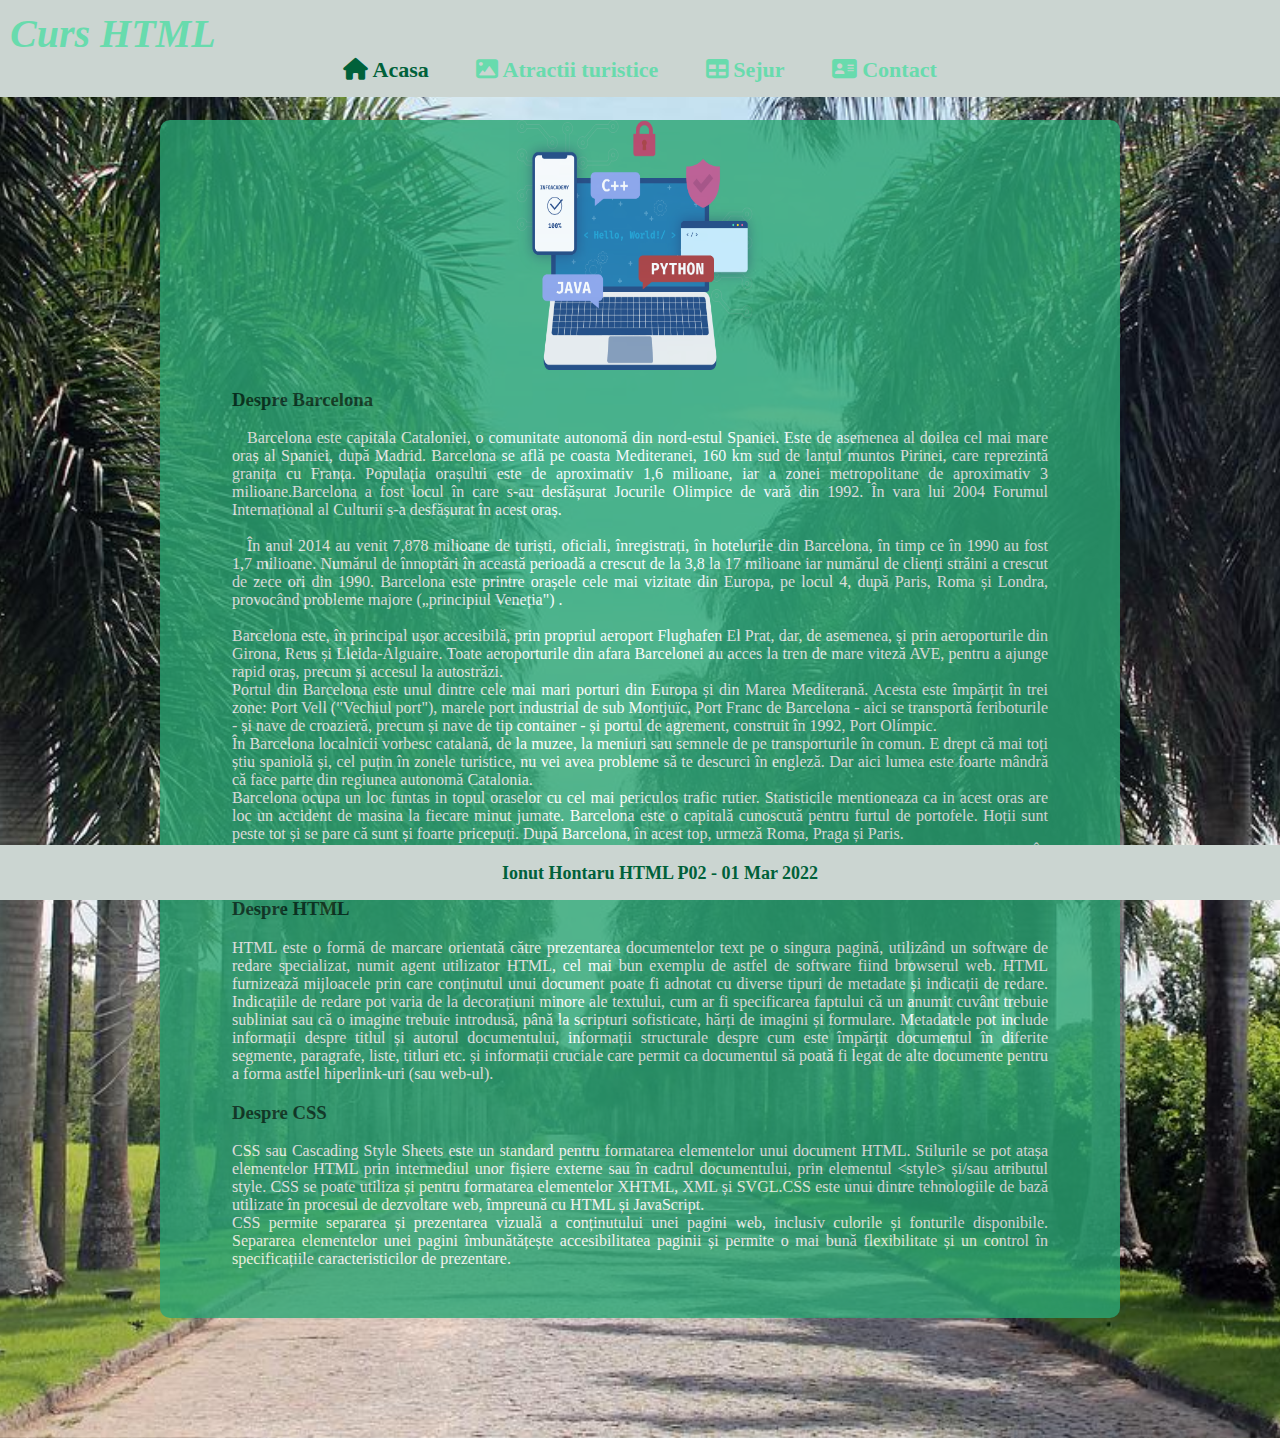
==== proiect-html/index.html @ d007dbb7 "Add files via upload" ====
<!DOCTYPE html>
<html lang="ro">
<head>
    <meta charset="UTF-8">
    <meta http-equiv="refresh" content="30">
    <meta name="description" content="Project HTML & CSS">
    <meta name="keywords" content="HTML, CSS">
    <meta name="author" content="Ionut Hontaru">
    <meta name="viewport" content="width=device-width, initial-scale=1.0">
   
    <link rel="stylesheet" href="css/styles.css">
    <link rel="stylesheet" href="css/all.min.css">


    <title>Home</title>
</head>
<body class="index-body">
    <header>
        <div class="logo">Curs HTML</div>
        <nav class="menu">
            <ul class="menu-ul">
                <li>
                    <a href="/index.html" class="active">
                        <i class="fas fa-home"></i> Acasa
                    </a>
                </li>
                <li>
                    <a href="/images.html">
                        <i class="fas fa-image"></i> Atractii turistice
                    </a>
                </li>
                <li>
                    <a href="/table.html">
                        <i class="fas fa-table"></i> Sejur
                    </a>
                </li>
                <li>
                    <a href="/contact.html">
                        <i class="fas fa-address-card"></i> Contact
                    </a>
                </li>
            </ul>
        </nav>
    </header>

    <main class="index-main">
        <div class="slider">
            <div class="slider-animation">
                <div class="images">
                    <img src="img/infoacademy.png" alt="InfoAcademy">
                </div>
                <div class="images">
                    <img src="img/html.png" alt="HTML">
                </div>
                <div class="images">
                    <img src="img/css.png" alt="CSS">
                </div>
            </div>
        </div>
        <div class="information">
            <h3>Despre Barcelona</h3>
            <div class="barcelona">
                    <div>
                        Barcelona este capitala Cataloniei, o comunitate autonomă 
                din nord-estul Spaniei. Este de asemenea al doilea cel mai mare 
                oraș al Spaniei, după Madrid. Barcelona se află pe coasta 
                Mediteranei, 160 km sud de lanțul muntos Pirinei, care 
                reprezintă granița cu Franța. Populația orașului este de 
                aproximativ 1,6 milioane, iar a zonei metropolitane de 
                aproximativ 3 milioane.Barcelona a fost locul în care s-au 
                desfășurat Jocurile Olimpice de vară din 1992. În vara lui 2004 
                Forumul Internațional al Culturii s-a desfășurat în acest oraș.
                    </div>
                <br> 
                    <div>În anul 2014 au venit 7,878 milioane de turiști, oficiali, 
                        înregistrați, în hotelurile din Barcelona, în timp ce în 1990 
                        au fost 1,7 milioane. Numărul de înnoptări în această perioadă 
                        a crescut de la 3,8 la 17 milioane iar numărul de clienți 
                        străini a crescut de zece ori din 1990. Barcelona este printre 
                        orașele cele mai vizitate din Europa, pe locul 4, după Paris, 
                        Roma și Londra, provocând probleme majore („principiul Veneția")
                        .</div>
                <br> 
                    Barcelona este, în principal ușor accesibilă, prin propriul 
                aeroport Flughafen El Prat, dar, de asemenea, și prin 
                aeroporturile din Girona, Reus și Lleida-Alguaire. Toate 
                aeroporturile din afara Barcelonei au acces la tren de mare 
                viteză AVE, pentru a ajunge rapid oraș, precum și accesul la 
                autostrăzi.
               <br> 
                    Portul din Barcelona este unul dintre cele mai mari porturi 
                din Europa și din Marea Mediterană. Acesta este împărțit în 
                trei zone: Port Vell (&quot;Vechiul port&quot;), marele port 
                industrial de sub Montjuïc, Port Franc de Barcelona - aici se 
                transportă feriboturile - și nave de croazieră, precum și nave 
                de tip container - și portul de agrement, construit în 1992, 
                Port Olímpic.
                <br> 
                    În Barcelona localnicii vorbesc catalană, de la muzee, la 
                meniuri sau semnele de pe transporturile în comun. E drept că 
                mai toți știu spaniolă și, cel puțin în zonele turistice, nu 
                vei avea probleme să te descurci în engleză. Dar aici lumea 
                este foarte mândră că face parte din regiunea autonomă 
                Catalonia. 
                <br> 
                    Barcelona ocupa un loc funtas in topul oraselor cu cel mai 
                periculos trafic rutier. Statisticile mentioneaza ca in 
                acest oras are loc un accident de masina la fiecare minut 
                jumate. Barcelona este o capitală cunoscută pentru furtul de 
                portofele. Hoții sunt peste tot și se pare că sunt și foarte 
                pricepuți. După Barcelona, în acest top, urmeză Roma, Praga și 
                Paris.
                <br>
                    Majoritatea hoților umblă pe strada principală a orașului 
                și anume La Rambla. Totuși, trebuie să fii atent în orice loc 
                ai fi. Îți pot fura banii sau lucrurile pe plajă, în 
                transportul public sau chiar din camera hotelului.
            </div>
            <h3>Despre HTML</h3>
            <div class="html">
                HTML este o formă de marcare orientată către prezentarea 
                documentelor text pe o singura pagină, utilizând un software de 
                redare specializat, numit agent utilizator HTML, cel mai bun 
                exemplu de astfel de software fiind browserul web. HTML 
                furnizează mijloacele prin care conținutul unui document poate 
                fi adnotat cu diverse tipuri de metadate și indicații de 
                redare. Indicațiile de redare pot varia de la decorațiuni 
                minore ale textului, cum ar fi specificarea faptului că un 
                anumit cuvânt trebuie subliniat sau că 
                o imagine trebuie introdusă, până la scripturi sofisticate, 
                hărți de imagini și formulare. Metadatele pot include 
                informații despre titlul și autorul documentului, informații 
                structurale despre cum este împărțit documentul în diferite 
                segmente, paragrafe, liste, titluri etc. și informații cruciale 
                care permit ca documentul să poată fi legat de alte documente 
                pentru a forma astfel hiperlink-uri (sau web-ul).
            </div>
            <h3>Despre CSS</h3>
            <div class="css">
                CSS sau Cascading Style Sheets este un standard pentru 
                formatarea elementelor unui document HTML. Stilurile se pot 
                atașa elementelor HTML prin intermediul unor fișiere externe 
                sau în cadrul documentului, prin elementul &lt;style&gt; și/sau 
                atributul style. CSS se poate utiliza și pentru formatarea 
                elementelor XHTML, XML și SVGL.CSS este unui dintre 
                tehnologiile de bază utilizate în procesul de dezvoltare web, 
                împreună cu HTML și JavaScript.
                <br>
                CSS permite separarea și prezentarea vizuală a conținutului 
                unei pagini web, inclusiv culorile și fonturile disponibile.
                Separarea elementelor unei pagini îmbunătățește accesibilitatea 
                paginii și permite o mai bună flexibilitate și un control în 
                specificațiile caracteristicilor de prezentare.
            </div>
        </div>
    </main>
<footer>
    <ul class="footer">    
        <li>
            <span class="name"> Ionut </span>
            <span class="surname"> Hontaru </span>
            <span class="nameclass"> HTML P02 - 01 Mar 2022 </span>
        </li>
    </ul>
</footer>
</body>
</html>
---- proiect-html/css/styles.css ----
:root {
    --c1: #CBD5D1;
    --c2: #68DBAD;
    --c3: #2BA674;
    --c4: #00613A;
    --c5: #053320;
    --c6: #AA8739;
    --c7: #F5FDFA;
    --c8: #737373;

}

@font-face {
    font-family: Permanent_Marker;
    src: url(/fonts/Permanent_Marker/PermanentMarker-Regular.ttf);
}

@font-face {
    font-family: Bree_Serif;
    src: url(/fonts/Bree_Serif/BreeSerif-Regular.ttf);
}

header {
    background-color: var(--c1);
    padding: 10px;
    position: fixed;
    top: 0;
    left: 0;
    right: 0;
    z-index: 20;
    opacity: 1;
}

body {
    margin: 0;
    background-color: var(--c7);
    font-family: Bree_Serif;
}

.index-body {
    background-image: url(../img/pag.images/body.jpg);
    background-position: center;
    background-size: cover;
}

.logo {
    font: bold italic 40px permanent_marker, cursive;
    color: var(--c2);
}

.menu {
    text-align: center;
    font: bold 22px Times New Roman, cursive;
    color: var(--c2);
}

.menu li {
    display: inline;
    margin: 5px;
    padding: 3px;
}

.menu ul {
    list-style-type: none;
    margin: 0 5px;
    padding: 0;
    height: 30px;
}

.menu a {
    text-decoration: none;
    color: inherit;
    margin: 0 10px;
    padding: 3px;
    border-radius: 5px;
}


.menu a:hover {
    background-color: var(--c3);
    color: var(--c2);
}

.menu-ul .active:hover {
    color: var(--c2);
    background-color: var(--c5);
}

.menu .active {
    color: var(--c4);
    border-radius: 5px;
    padding: 3px;
}

.images img {
    width: 250px;
    height: 250px;
}

.index-main {
    background-color: var(--c3);
    border-radius: 10px;
    margin: 120px auto;
    width: 75%;
    opacity: 0.8;
}

footer {
    position: fixed;
    font: bold 18px "Times New Roman";
    bottom: 0;
    padding-bottom: 5px;
    left: 0;
    right: 0;
    height: 50px;
    background-color: var(--c1);
    color: var(--c4);
}

footer li {
    list-style-type: none;
    text-align: center;
}

.slider {
    position: relative;
    overflow: hidden;
    width: 250px;
    height: 250px;
    margin: auto;
    z-index: 15px;
}

.slider-animation {
    position: absolute;
    width: 750px;
    height: 250px;
    animation: slider 8s linear infinite;
}

.images {
    float: left;
}

@keyframes slider {
    0%  { left: 0; }
    16% { left: 0;}
    33% { left: -250px;}
    49% { left: -250px;}
    66% { left: -500px;}
    82% { left: -500px;}
    100% { left: -750px;}
}

.information {
    width: 85%;
    margin: auto;
    text-align: justify;
    color: white;
    padding-bottom: 50px;
}

/* De aranjat in pagina index "BARCELONA" */

.barcelona {
    text-indent: 15px;
}

.information h3 {
    color: #053320;
}

.city-global {
    margin: 200px auto;
    width: 70%;
    border: 2px solid var(--c1);
    border-radius: 5px;
    display: flex;
    flex-wrap: wrap;
    justify-content: space-around;
    background: linear-gradient(to top right, var(--c1) 45%, var(--c8));
    box-shadow: 5px 5px var(--c1);
}
.clt {
    border: 1px solid var(--c1);
    width: 320px;
    height: 350px;
    margin: 40px;
    background: linear-gradient(to bottom left, var(--c2) 45%, var(--c3) 80%);
    box-shadow: 10px 10px 15px var(--c5);
    border-radius: 10px;
}

.clt:hover {
    box-shadow: -10px -10px 15px var(--c5);
}
.slider-clt {
    position: relative;
    overflow: hidden;
    margin-top: 5px;
    margin-left: auto;
    margin-right: auto;
    width: 198px;
    height: 150px;
}

.imgs-clt:hover {
    position: absolute;
    width: calc(198px * 4);
    height: 150px;
    animation: move-clt 5s ease-in-out infinite;
}
.clt img {
    width: 198px;
    height: 150px;
    float: left;
}

@keyframes move-clt {
    0% {left: 0px;}
    12% {left: 0px;}
    25% {left: -198px;}
    37% {left: -198px;}
    50% {left: -396px;}
    62% {left: -396px;}
    75% {left: -594px;}
    87% {left: -594px;}
    100% {left: -792px;}
}

.clt h3 {
    text-align: center;
    color: #AA8739;
    
}

.clt li {
    font-size: 18px;
    text-indent: 15px;
    list-style-type: "\26ac";
}

.table {
    display: table;
    width: 80%;
    height: 800px;
    margin-top: 200px;
    margin-bottom: 100px;
    margin-left: 190px;
}

.title-table a{
    font: bold 25px Times New Roman;
    color: var(--c6);
    margin-bottom: 5px;
    text-decoration: none;
}

.title-table {
    margin-bottom: 10px;
}

table,
tr,
th,
td {
    border: 2px solid var(--c5);
    border-collapse: collapse;
    font: 16px Bree_Serif, cursive;
    margin: 0;
    padding: 0;
}

/* de schimbat font tabel + title-table */

tr td {
    height: 160px;
}

th,
tfoot,
tfoot td {
    height: 50px;
    font-weight: bold;
    background-color: #00613A;
    color: rgb(236, 236, 236);
}

td:first-child {
    width: 50px;
}

td:nth-child(2) {
    width: 100px;
    text-align: center;
    font-weight: bold;
    font-size: 18px;
}

td:nth-child(3) {
    width: 250px;
}

td:nth-child(4) {
    padding-left: 20px;
    padding-right: 20px;
    text-align: justify;
    text-indent: 30px;
}

td:last-child {
    width: 100px;
    font-weight: bold;
    font-size: 20px;
    text-align: center;
}

.img1 {
     background-image: url(../img/barcelona.jpg);
     background-size: 256px 182px;
}

.img2 {
    background-image: url(../img/lisbo.jpg);
    background-size: 256px 182px;
}

.img3 {
    background-image: url(../img/budapest.jpg);
    background-size: 256px 182px;
}

.img4 {
    background-image: url(../img/berlin.jpg);
    background-size: 256px 182px;
}

.img5 {
    background-image: url(../img/paris.jpg);
    background-size: 256px 182px;
}

.img6 {
    background-image: url(../img/londra.jpg);
    background-size: 256px 182px;
}

tbody {
    counter-reset: nr;
}

tbody tr {
    counter-increment: nr;
}

tbody td:first-child::before {
    content: counter(nr)".";
}

tbody td:first-child {
    text-align: center;
    font-weight: bold;
}


tbody tr:nth-child(odd) {
    background-color: var(--c1);
}

tbody tr:nth-child(even) {
    background-color:var(--c3);
}

tbody td:last-child:hover {
    background-color: var(--c5);
}

tfoot td:first-child {
    font-size: 20px;
    text-align: right;
    font-weight: bold;
    padding-right: 35px;
}

tbody a {
    text-decoration: none;
    color: inherit;
}

#p1,
#p2,
#p3,
#p4,
#p5 {
    opacity: 0;
}

.main-contact {
    position: relative;
    margin: 150px auto;
    width: 80%;
}

.contact {
    position: relative;
    text-align: center;
}

.contact-fb,
.contact-wp,
.contact-gm {
    display: inline-block;
    padding: 10px;
    margin: 10px;
    font: bold italic 15px Arial;
    cursor: pointer;
}

.facebook {
    color: blue;}

.whatsapp {
    color: green;
}

.gmail {
    color: red;
}

.cont {
    display: none;
}

.contact-fb:hover {
    transform: scale(1.5);
    background-color: grey;
    border-radius: 30px;
}

.contact-wp:hover {
    transform: scale(1.5);
    background-color: grey;
    border-radius: 30px;
}

.contact-gm:hover {
    transform: scale(1.5);
    background-color: grey;
    border-radius: 30px;
}

.contact-fb:hover .cont,
.contact-gm:hover .cont,
.contact-wp:hover .cont {
    display: block;
}

.cont a {
    text-decoration: none;
    color: inherit;
}

.contact-global {
    display: grid;
    grid-template-columns: repeat(2, 65px) 1fr;
    grid-template-rows: repeat(5, 35px) auto repeat(2, 36px) ;
    gap: 10px;
    font-weight: bold;
    margin-top: 25px;
}
.contact-global label {
    grid-column-start: 1;
    margin-top: 5px;
}
.contact-global input {
    grid-column-start: 2;
    grid-column: 2 / -1;
    padding: 5px;
}

.contact-global textarea {
    grid-column: 2 / -1;
    padding: 5px;
}
.button1 {
    grid-column-start: 2;
    width: 65px;
}

.button2 {
    width: 85px;
    background-color: rgb(224, 171, 171);
}

.button1:hover {
    color: white;
    background-color: var(--c2);
}

.button2:hover {
    background-color: crimson;
    color: white;
}

.button {
    text-align: center;
    font-weight: bold;
}
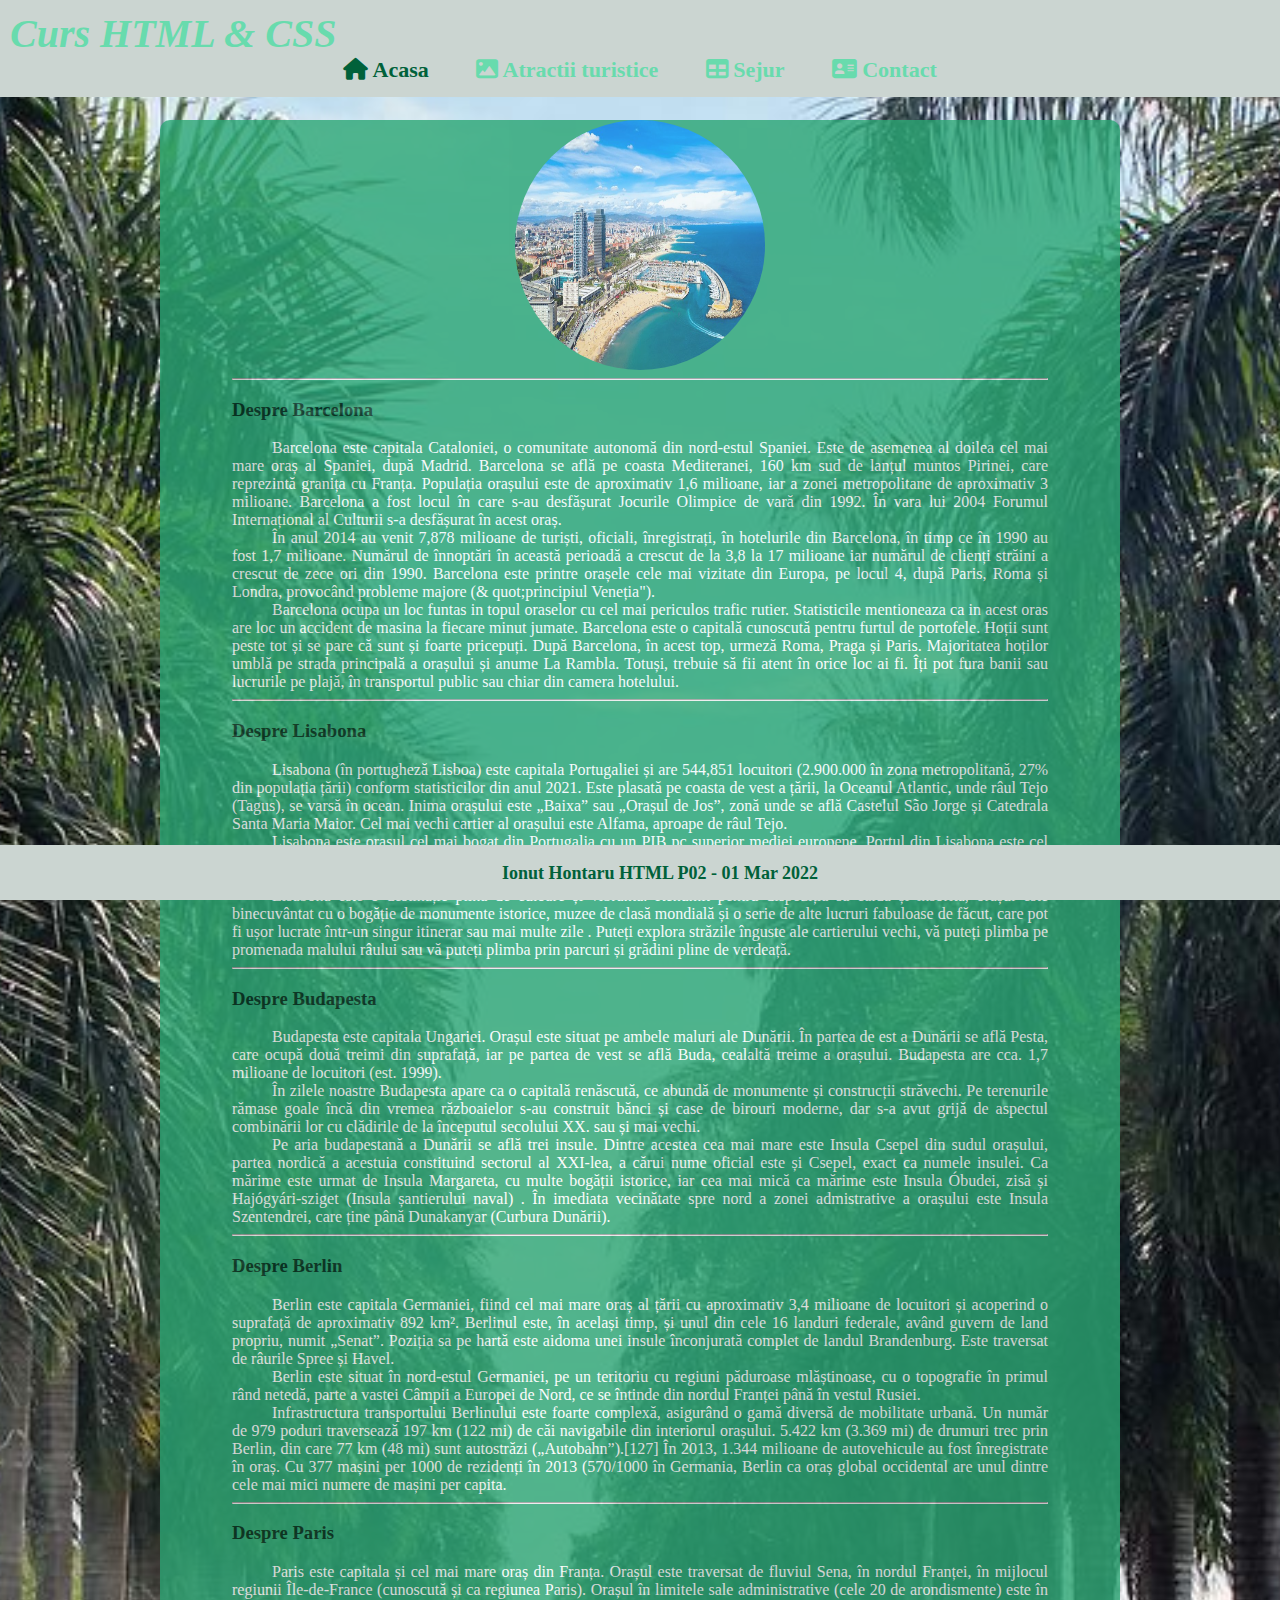
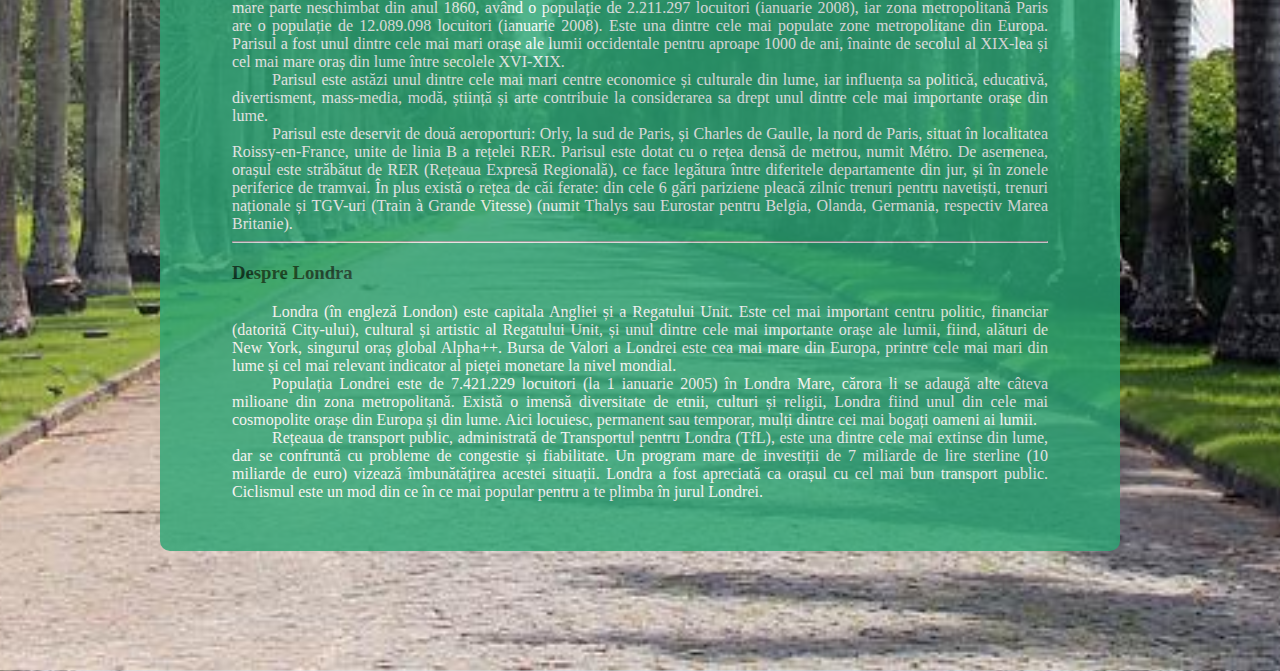
==== commit 07620df1: "Add files via upload" ====
--- a/proiect-html/index.html
+++ b/proiect-html/index.html
@@ -10,13 +10,14 @@
    
     <link rel="stylesheet" href="css/styles.css">
     <link rel="stylesheet" href="css/all.min.css">
+    <link rel="icon" href="img/travel.png">
 
 
-    <title>Home</title>
+    <title>Acasa</title>
 </head>
 <body class="index-body">
     <header>
-        <div class="logo">Curs HTML</div>
+        <div class="logo">Curs HTML & CSS</div>
         <nav class="menu">
             <ul class="menu-ul">
                 <li>
@@ -47,110 +48,234 @@
         <div class="slider">
             <div class="slider-animation">
                 <div class="images">
-                    <img src="img/infoacademy.png" alt="InfoAcademy">
-                </div>
-                <div class="images">
-                    <img src="img/html.png" alt="HTML">
-                </div>
-                <div class="images">
-                    <img src="img/css.png" alt="CSS">
+                    <img src="img/pag.index/barcelona.jpg" alt="Barcelona">
+                </div>
+                <div class="images">
+                    <img src="img/pag.index/lisabona.jpg" alt="Lisabona">
+                </div>
+                <div class="images">
+                    <img src="img/pag.index/budapesta.jpg" alt="Budapesta">
+                </div>
+                <div class="images">
+                    <img src="img/pag.index/berlin.jpg" alt="Berlin">
+                </div>
+                <div class="images">
+                    <img src="img/pag.index/paris.jpg" alt="Paris">
+                </div>
+                <div class="images">
+                    <img src="img/pag.index/londra.jpg" alt="Londra">
+                </div>
+                <div class="images">
+                    <img src="img/pag.index/barcelona.jpg" alt="Barcelona">
                 </div>
             </div>
         </div>
         <div class="information">
+            <hr>
             <h3>Despre Barcelona</h3>
             <div class="barcelona">
-                    <div>
-                        Barcelona este capitala Cataloniei, o comunitate autonomă 
-                din nord-estul Spaniei. Este de asemenea al doilea cel mai mare 
-                oraș al Spaniei, după Madrid. Barcelona se află pe coasta 
-                Mediteranei, 160 km sud de lanțul muntos Pirinei, care 
-                reprezintă granița cu Franța. Populația orașului este de 
-                aproximativ 1,6 milioane, iar a zonei metropolitane de 
-                aproximativ 3 milioane.Barcelona a fost locul în care s-au 
-                desfășurat Jocurile Olimpice de vară din 1992. În vara lui 2004 
-                Forumul Internațional al Culturii s-a desfășurat în acest oraș.
-                    </div>
-                <br> 
-                    <div>În anul 2014 au venit 7,878 milioane de turiști, oficiali, 
-                        înregistrați, în hotelurile din Barcelona, în timp ce în 1990 
-                        au fost 1,7 milioane. Numărul de înnoptări în această perioadă 
-                        a crescut de la 3,8 la 17 milioane iar numărul de clienți 
-                        străini a crescut de zece ori din 1990. Barcelona este printre 
-                        orașele cele mai vizitate din Europa, pe locul 4, după Paris, 
-                        Roma și Londra, provocând probleme majore („principiul Veneția")
-                        .</div>
-                <br> 
-                    Barcelona este, în principal ușor accesibilă, prin propriul 
-                aeroport Flughafen El Prat, dar, de asemenea, și prin 
-                aeroporturile din Girona, Reus și Lleida-Alguaire. Toate 
-                aeroporturile din afara Barcelonei au acces la tren de mare 
-                viteză AVE, pentru a ajunge rapid oraș, precum și accesul la 
-                autostrăzi.
-               <br> 
-                    Portul din Barcelona este unul dintre cele mai mari porturi 
-                din Europa și din Marea Mediterană. Acesta este împărțit în 
-                trei zone: Port Vell (&quot;Vechiul port&quot;), marele port 
-                industrial de sub Montjuïc, Port Franc de Barcelona - aici se 
-                transportă feriboturile - și nave de croazieră, precum și nave 
-                de tip container - și portul de agrement, construit în 1992, 
-                Port Olímpic.
-                <br> 
-                    În Barcelona localnicii vorbesc catalană, de la muzee, la 
-                meniuri sau semnele de pe transporturile în comun. E drept că 
-                mai toți știu spaniolă și, cel puțin în zonele turistice, nu 
-                vei avea probleme să te descurci în engleză. Dar aici lumea 
-                este foarte mândră că face parte din regiunea autonomă 
-                Catalonia. 
-                <br> 
+                <div>
+                    Barcelona este capitala Cataloniei, o comunitate autonomă 
+                    din nord-estul Spaniei. Este de asemenea al doilea cel mai 
+                    mare oraș al Spaniei, după Madrid. Barcelona se află pe 
+                    coasta Mediteranei, 160 km sud de lanțul muntos Pirinei, 
+                    care reprezintă granița cu Franța. Populația orașului este 
+                    de aproximativ 1,6 milioane, iar a zonei metropolitane de 
+                    aproximativ 3 milioane. Barcelona a fost locul în care s-au 
+                    desfășurat Jocurile Olimpice de vară din 1992. În vara lui 
+                    2004 Forumul Internațional al Culturii s-a desfășurat în 
+                    acest oraș.
+                </div>
+                <div>
+                    În anul 2014 au venit 7,878 milioane de turiști, oficiali, 
+                    înregistrați, în hotelurile din Barcelona, în timp ce în 
+                    1990 au fost 1,7 milioane. Numărul de înnoptări în această 
+                    perioadă a crescut de la 3,8 la 17 milioane iar numărul de 
+                    clienți străini a crescut de zece ori din 1990. Barcelona 
+                    este printre orașele cele mai vizitate din Europa, pe locul 
+                    4, după Paris, Roma și Londra, provocând probleme majore (&
+                    quot;principiul Veneția&quot;).
+                </div>
+                <div>
                     Barcelona ocupa un loc funtas in topul oraselor cu cel mai 
-                periculos trafic rutier. Statisticile mentioneaza ca in 
-                acest oras are loc un accident de masina la fiecare minut 
-                jumate. Barcelona este o capitală cunoscută pentru furtul de 
-                portofele. Hoții sunt peste tot și se pare că sunt și foarte 
-                pricepuți. După Barcelona, în acest top, urmeză Roma, Praga și 
-                Paris.
-                <br>
-                    Majoritatea hoților umblă pe strada principală a orașului 
-                și anume La Rambla. Totuși, trebuie să fii atent în orice loc 
-                ai fi. Îți pot fura banii sau lucrurile pe plajă, în 
-                transportul public sau chiar din camera hotelului.
-            </div>
-            <h3>Despre HTML</h3>
-            <div class="html">
-                HTML este o formă de marcare orientată către prezentarea 
-                documentelor text pe o singura pagină, utilizând un software de 
-                redare specializat, numit agent utilizator HTML, cel mai bun 
-                exemplu de astfel de software fiind browserul web. HTML 
-                furnizează mijloacele prin care conținutul unui document poate 
-                fi adnotat cu diverse tipuri de metadate și indicații de 
-                redare. Indicațiile de redare pot varia de la decorațiuni 
-                minore ale textului, cum ar fi specificarea faptului că un 
-                anumit cuvânt trebuie subliniat sau că 
-                o imagine trebuie introdusă, până la scripturi sofisticate, 
-                hărți de imagini și formulare. Metadatele pot include 
-                informații despre titlul și autorul documentului, informații 
-                structurale despre cum este împărțit documentul în diferite 
-                segmente, paragrafe, liste, titluri etc. și informații cruciale 
-                care permit ca documentul să poată fi legat de alte documente 
-                pentru a forma astfel hiperlink-uri (sau web-ul).
-            </div>
-            <h3>Despre CSS</h3>
-            <div class="css">
-                CSS sau Cascading Style Sheets este un standard pentru 
-                formatarea elementelor unui document HTML. Stilurile se pot 
-                atașa elementelor HTML prin intermediul unor fișiere externe 
-                sau în cadrul documentului, prin elementul &lt;style&gt; și/sau 
-                atributul style. CSS se poate utiliza și pentru formatarea 
-                elementelor XHTML, XML și SVGL.CSS este unui dintre 
-                tehnologiile de bază utilizate în procesul de dezvoltare web, 
-                împreună cu HTML și JavaScript.
-                <br>
-                CSS permite separarea și prezentarea vizuală a conținutului 
-                unei pagini web, inclusiv culorile și fonturile disponibile.
-                Separarea elementelor unei pagini îmbunătățește accesibilitatea 
-                paginii și permite o mai bună flexibilitate și un control în 
-                specificațiile caracteristicilor de prezentare.
+                    periculos trafic rutier. Statisticile mentioneaza ca in 
+                    acest oras are loc un accident de masina la fiecare minut 
+                    jumate. Barcelona este o capitală cunoscută pentru furtul 
+                    de portofele. Hoții sunt peste tot și se pare că sunt și 
+                    foarte pricepuți. După Barcelona, în acest top, urmeză 
+                    Roma, Praga și Paris. Majoritatea hoților umblă pe strada 
+                    principală a orașului și anume La Rambla. Totuși, trebuie 
+                    să fii atent în orice loc ai fi. Îți pot fura banii sau 
+                    lucrurile pe plajă, în transportul public sau chiar din 
+                    camera hotelului.
+                </div>
+            </div>
+            <hr>
+            <h3>Despre Lisabona</h3>
+            <div class="lisabona">
+                <div>
+                    Lisabona (în portugheză Lisboa) este capitala Portugaliei 
+                    și are 544,851 locuitori (2.900.000 în zona metropolitană, 
+                    27% din populația țării) conform statisticilor din anul 
+                    2021. Este plasată pe coasta de vest a țării, la Oceanul 
+                    Atlantic, unde râul Tejo (Tagus), se varsă în ocean. Inima 
+                    orașului este „Baixa” sau „Orașul de Jos”, zonă unde se 
+                    află Castelul São Jorge și Catedrala Santa Maria Maior. Cel 
+                    mai vechi cartier al orașului este Alfama, aproape de râul 
+                    Tejo.
+                </div>
+                <div>
+                    Lisabona este orașul cel mai bogat din Portugalia cu un PIB 
+                    pc superior mediei europene. Portul din Lisabona este cel 
+                    mai activ a coastei atlantice europene. Echipat cu trei 
+                    canale pentru bărci turistice: Alcantara, Rocha Conde 
+                    Obidos și Santa Apolónia.
+                </div>
+                <div>
+                    Lisabona este o destinație plină de culoare și vibrantă. 
+                    Renumit pentru dispoziția sa caldă și însorită, orașul este 
+                    binecuvântat cu o bogăție de monumente istorice, muzee de 
+                    clasă mondială și o serie de alte lucruri fabuloase de 
+                    făcut, care pot fi ușor lucrate într-un singur itinerar sau 
+                    mai multe zile . Puteți explora străzile înguste ale 
+                    cartierului vechi, vă puteți plimba pe promenada 
+                    malului râului sau vă puteți plimba prin parcuri și grădini 
+                    pline de verdeață. 
+                </div>
+            </div>
+            <hr>
+            <h3>Despre Budapesta</h3>
+            <div class="budapesta">
+                <div>
+                    Budapesta este capitala Ungariei. Orașul este situat pe 
+                    ambele maluri ale Dunării. În partea de est a Dunării se 
+                    află Pesta, care ocupă două treimi din suprafață, iar pe 
+                    partea de vest se află Buda, cealaltă treime a orașului. 
+                    Budapesta are cca. 1,7 milioane de locuitori (est. 1999).
+                </div>
+                <div>
+                    În zilele noastre Budapesta apare ca o capitală renăscută, 
+                    ce abundă de monumente și construcții străvechi. Pe 
+                    terenurile rămase goale încă din vremea războaielor s-au 
+                    construit bănci și case de birouri moderne, dar s-a avut 
+                    grijă de aspectul combinării lor cu clădirile de la 
+                    începutul secolului XX. sau și mai vechi.
+                </div>
+                <div>
+                    Pe aria budapestană a Dunării se află trei insule. Dintre 
+                    acestea cea mai mare este Insula Csepel din sudul orașului, 
+                    partea nordică a acestuia constituind sectorul al XXI-lea, 
+                    a cărui nume oficial este și Csepel, exact ca numele 
+                    insulei. Ca mărime este urmat de Insula Margareta, cu multe 
+                    bogății istorice, iar cea mai mică ca mărime este Insula 
+                    Óbudei, zisă și Hajógyári-sziget (Insula șantierului naval)
+                    . În imediata vecinătate spre nord a zonei admistrative a 
+                    orașului este Insula Szentendrei, care ține până Dunakanyar 
+                    (Curbura Dunării).
+                </div>
+            </div>
+            <hr>
+            <h3>Despre Berlin</h3>
+            <div class="berlin">
+                <div>
+                    Berlin este capitala Germaniei, fiind cel mai mare oraș al 
+                    țării cu aproximativ 3,4 milioane de locuitori și acoperind 
+                    o suprafață de aproximativ 892 km². Berlinul este, în 
+                    același timp, și unul din cele 16 landuri federale, având 
+                    guvern de land propriu, numit „Senat”. Poziția sa pe hartă 
+                    este aidoma unei insule înconjurată complet de landul 
+                    Brandenburg. Este traversat de râurile Spree și Havel.
+                </div>
+                <div>
+                    Berlin este situat în nord-estul Germaniei, pe un teritoriu 
+                    cu regiuni păduroase mlăștinoase, cu o topografie în primul 
+                    rând netedă, parte a vastei Câmpii a Europei de Nord, ce se 
+                    întinde din nordul Franței până în vestul Rusiei. 
+                </div>
+                <div>
+                    Infrastructura transportului Berlinului este foarte 
+                    complexă, asigurând o gamă diversă de mobilitate urbană.
+                    Un număr de 979 poduri traversează 197 km (122 mi) de 
+                    căi navigabile din interiorul orașului. 5.422 km (3.369 mi) 
+                    de drumuri trec prin Berlin, din care 77 km (48 mi) sunt 
+                    autostrăzi („Autobahn”).[127] În 2013, 1.344 milioane de 
+                    autovehicule au fost înregistrate în oraș. Cu 377 
+                    mașini per 1000 de rezidenți în 2013 (570/1000 în Germania, 
+                    Berlin ca oraș global occidental are unul dintre cele mai 
+                    mici numere de mașini per capita. 
+                </div>
+            </div>
+            <hr>
+            <h3>Despre Paris</h3>
+            <div class="paris">
+                <div>
+                    Paris este capitala și cel mai mare oraș din Franța. Orașul 
+                    este traversat de fluviul Sena, în nordul Franței, în 
+                    mijlocul regiunii Île-de-France (cunoscută și ca regiunea 
+                    Paris). Orașul în limitele sale administrative (cele 20 de 
+                    arondismente) este în mare parte neschimbat din anul 1860, 
+                    având o populație de 2.211.297 locuitori (ianuarie 2008), 
+                    iar zona metropolitană Paris are o populație de 12.089.098 
+                    locuitori (ianuarie 2008). Este una dintre cele mai 
+                    populate zone metropolitane din Europa. Parisul a fost unul 
+                    dintre cele mai mari orașe ale lumii occidentale pentru 
+                    aproape 1000 de ani, înainte de secolul al XIX-lea și cel 
+                    mai mare oraș din lume între secolele XVI-XIX.
+                </div>
+                <div>
+                    Parisul este astăzi unul dintre cele mai mari centre 
+                    economice și culturale din lume, iar influența sa politică, 
+                    educativă, divertisment, mass-media, modă, știință și arte 
+                    contribuie la considerarea sa drept unul dintre cele mai 
+                    importante orașe din lume.
+                </div>
+                <div>
+                    Parisul este deservit de două aeroporturi: Orly, la sud de 
+                    Paris, și Charles de Gaulle, la nord de Paris, situat în 
+                    localitatea Roissy-en-France, unite de linia B a rețelei 
+                    RER. Parisul este dotat cu o rețea densă de metrou, numit 
+                    Métro. De asemenea, orașul este străbătut de RER (Rețeaua 
+                    Expresă Regională), ce face legătura între diferitele 
+                    departamente din jur, și în zonele periferice de tramvai. 
+                    În plus există o rețea de căi ferate: din cele 6 gări 
+                    pariziene pleacă zilnic trenuri pentru navetiști, trenuri 
+                    naționale și TGV-uri (Train à Grande Vitesse) (numit Thalys 
+                    sau Eurostar pentru Belgia, Olanda, Germania, respectiv 
+                    Marea Britanie).
+                </div>
+            </div>
+            <hr>
+            <h3>Despre Londra</h3>
+            <div class="londra">
+                <div>
+                    Londra (în engleză London) este capitala Angliei și a 
+                    Regatului Unit. Este cel mai important centru politic, 
+                    financiar (datorită City-ului), cultural și artistic al 
+                    Regatului Unit, și unul dintre cele mai importante orașe 
+                    ale lumii, fiind, alături de New York, singurul oraș global 
+                    Alpha++. Bursa de Valori a Londrei este cea mai mare din 
+                    Europa, printre cele mai mari din lume și cel mai relevant 
+                    indicator al pieței monetare la nivel mondial.
+                </div>
+                <div>
+                    Populația Londrei este de 7.421.229 locuitori (la 1 
+                    ianuarie 2005) în Londra Mare, cărora li se adaugă alte 
+                    câteva milioane din zona metropolitană. Există o imensă 
+                    diversitate de etnii, culturi și religii, Londra fiind unul 
+                    din cele mai cosmopolite orașe din Europa și din lume. Aici 
+                    locuiesc, permanent sau temporar, mulți dintre cei mai 
+                    bogați oameni ai lumii.
+                </div>
+                <div>
+                    Rețeaua de transport public, administrată de Transportul 
+                    pentru Londra (TfL), este una dintre cele mai extinse din 
+                    lume, dar se confruntă cu probleme de congestie și 
+                    fiabilitate. Un program mare de investiții de 7 miliarde de 
+                    lire sterline (10 miliarde de euro) vizează îmbunătățirea 
+                    acestei situații. Londra a fost apreciată ca orașul cu cel 
+                    mai bun transport public. Ciclismul este un mod din ce în 
+                    ce mai popular pentru a te plimba în jurul Londrei.
+                </div>
             </div>
         </div>
     </main>
--- a/proiect-html/css/styles.css
+++ b/proiect-html/css/styles.css
@@ -5,7 +5,7 @@
     --c4: #00613A;
     --c5: #053320;
     --c6: #AA8739;
-    --c7: #F5FDFA;
+    --c7: #d5e7e0;
     --c8: #737373;
 
 }
@@ -125,6 +125,7 @@
 .slider {
     position: relative;
     overflow: hidden;
+    border-radius: 50%;
     width: 250px;
     height: 250px;
     margin: auto;
@@ -133,9 +134,11 @@
 
 .slider-animation {
     position: absolute;
-    width: 750px;
+    margin: auto;
+    padding: 0;
+    width: 1750px;
     height: 250px;
-    animation: slider 8s linear infinite;
+    animation: slider 10s linear infinite;
 }
 
 .images {
@@ -143,13 +146,19 @@
 }
 
 @keyframes slider {
-    0%  { left: 0; }
-    16% { left: 0;}
-    33% { left: -250px;}
-    49% { left: -250px;}
-    66% { left: -500px;}
-    82% { left: -500px;}
-    100% { left: -750px;}
+    0% {left: 0;}
+    8.3% {left: 0;}
+    16.7% {left: -250px;}
+    25% {left: -250px;}
+    33.4% {left: -500px;}
+    41.7% {left: -500px;}
+    50.1% {left: -750px;}
+    58.4% {left: -750px;}
+    66.8% {left: -1000px;}
+    75.1% {left: -1000px;}
+    83.5% {left: -1250px;}
+    91.8% {left: -1250px;}
+    100% {left: -1500px;}
 }
 
 .information {
@@ -160,10 +169,8 @@
     padding-bottom: 50px;
 }
 
-/* De aranjat in pagina index "BARCELONA" */
-
-.barcelona {
-    text-indent: 15px;
+.information div {
+    text-indent: 40px;
 }
 
 .information h3 {
@@ -206,7 +213,7 @@
 
 .imgs-clt:hover {
     position: absolute;
-    width: calc(198px * 4);
+    width: calc(198px * 5);
     height: 150px;
     animation: move-clt 5s ease-in-out infinite;
 }
@@ -309,10 +316,14 @@
 }
 
 td:last-child {
-    width: 100px;
+    width: 160px;
     font-weight: bold;
     font-size: 20px;
     text-align: center;
+}
+
+tfoot td:last-child {
+    font-size: 17px;
 }
 
 .img1 {
@@ -371,10 +382,6 @@
     background-color:var(--c3);
 }
 
-tbody td:last-child:hover {
-    background-color: var(--c5);
-}
-
 tfoot td:first-child {
     font-size: 20px;
     text-align: right;
@@ -385,14 +392,6 @@
 tbody a {
     text-decoration: none;
     color: inherit;
-}
-
-#p1,
-#p2,
-#p3,
-#p4,
-#p5 {
-    opacity: 0;
 }
 
 .main-contact {
@@ -433,19 +432,19 @@
 
 .contact-fb:hover {
     transform: scale(1.5);
-    background-color: grey;
+    background-color: rgb(105, 118, 194);
     border-radius: 30px;
 }
 
 .contact-wp:hover {
     transform: scale(1.5);
-    background-color: grey;
+    background-color: rgb(88, 138, 88);
     border-radius: 30px;
 }
 
 .contact-gm:hover {
     transform: scale(1.5);
-    background-color: grey;
+    background-color: rgb(160, 91, 91);
     border-radius: 30px;
 }
 
@@ -462,7 +461,7 @@
 
 .contact-global {
     display: grid;
-    grid-template-columns: repeat(2, 65px) 1fr;
+    grid-template-columns: repeat(2, 70px) 1fr;
     grid-template-rows: repeat(5, 35px) auto repeat(2, 36px) ;
     gap: 10px;
     font-weight: bold;
@@ -506,3 +505,13 @@
     text-align: center;
     font-weight: bold;
 }
+
+.input-req::after {
+    content: " *";
+    color: red;
+}
+
+input:hover,
+textarea:hover {
+    background-color: rgb(190, 190, 190);
+}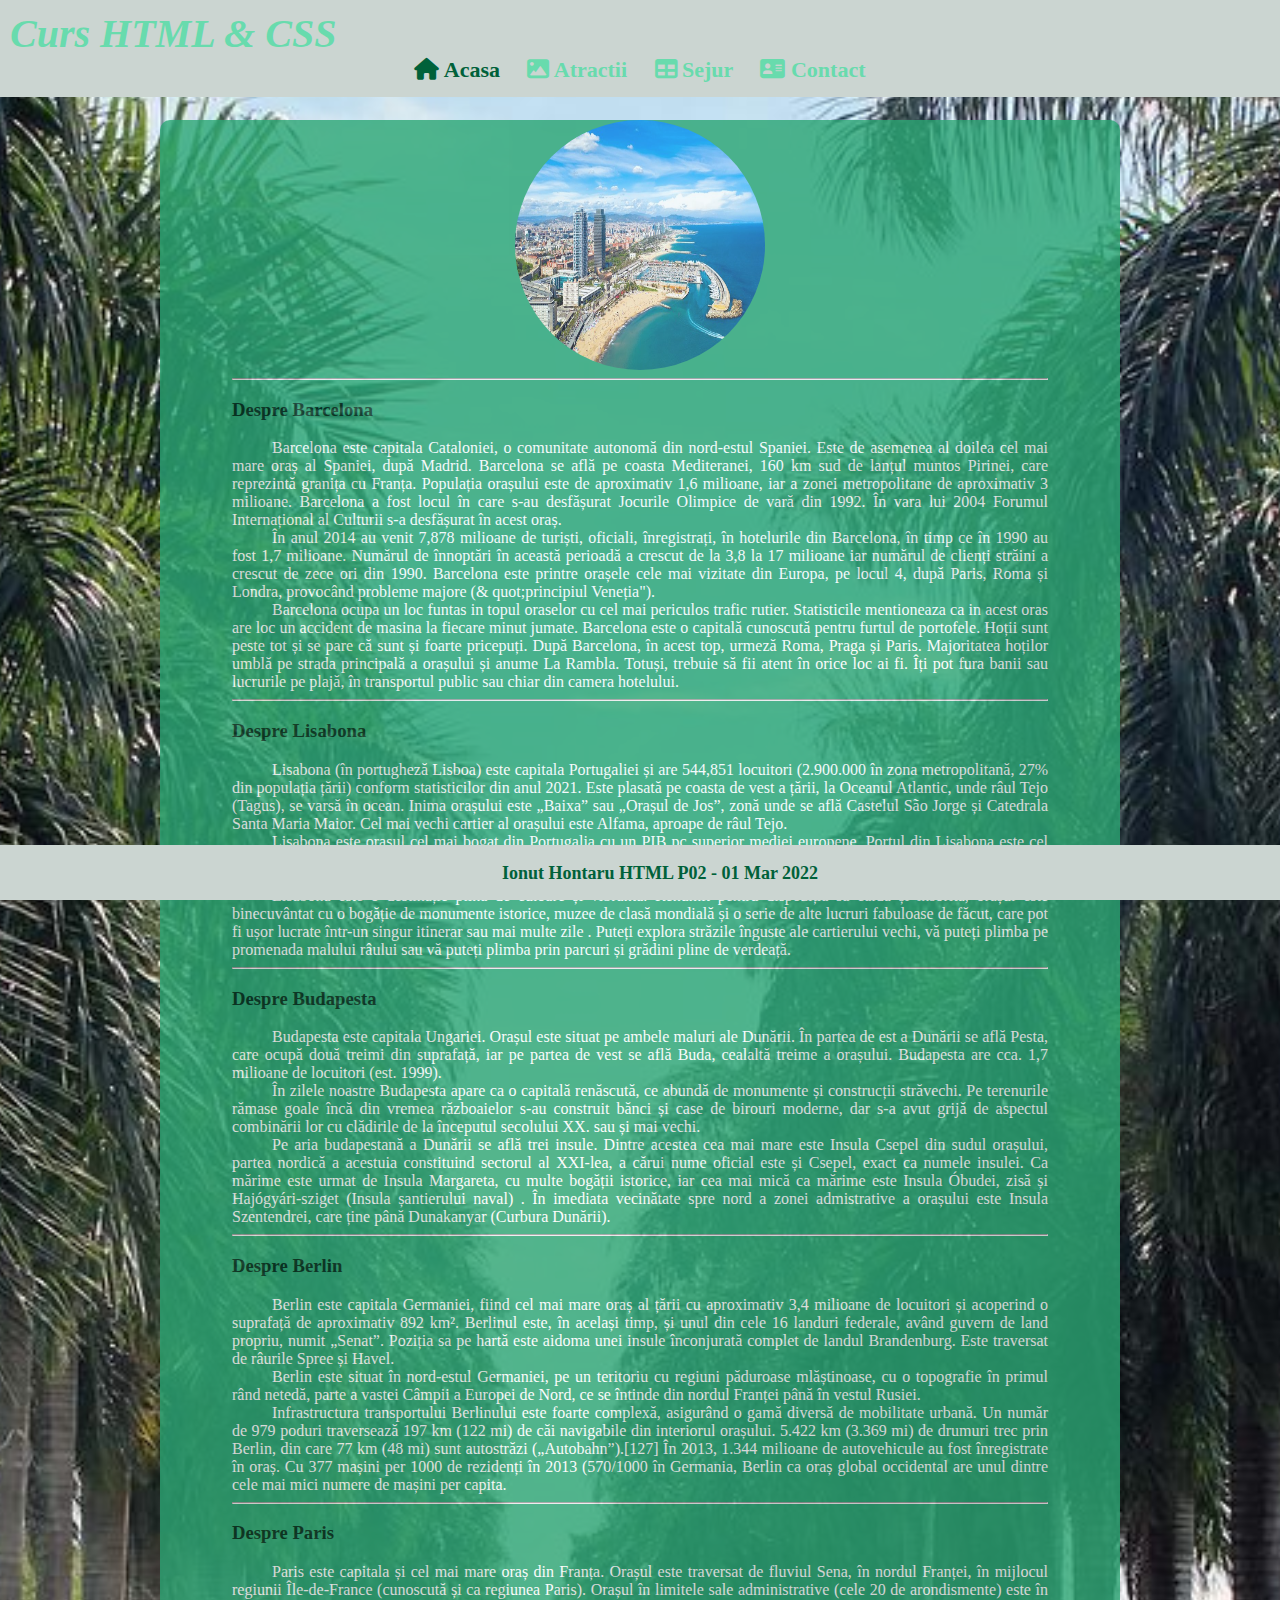
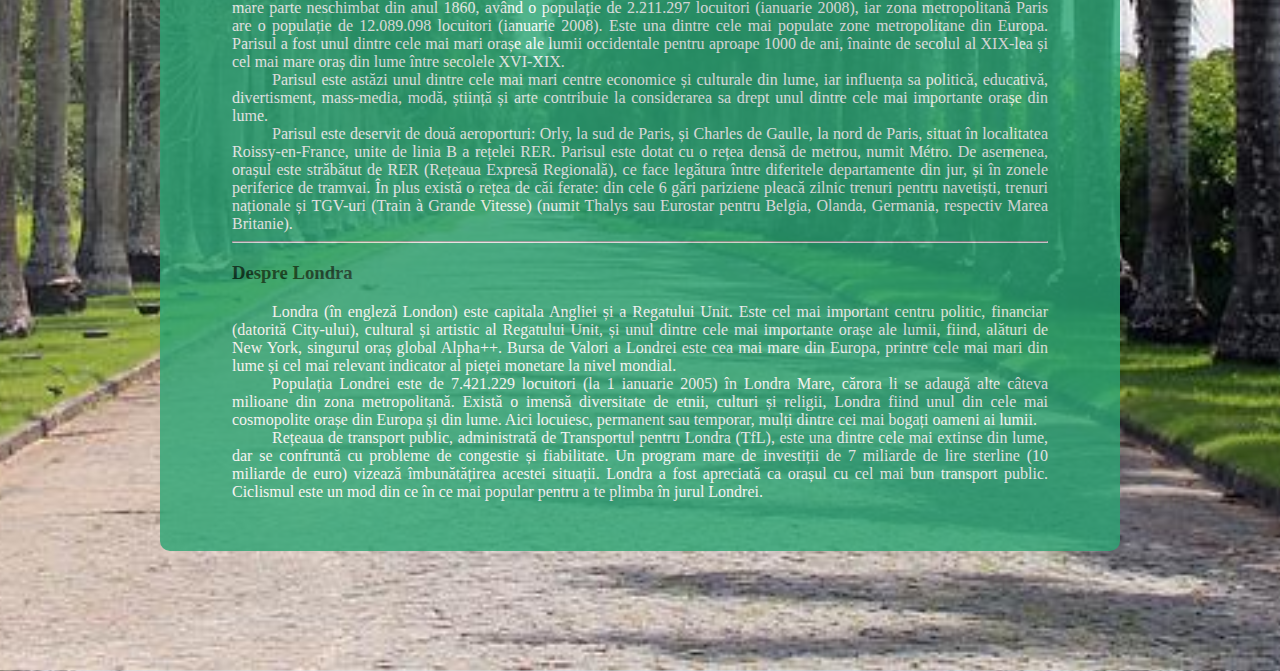
==== commit c1aa8c48: "Add files via upload" ====
--- a/proiect-html/index.html
+++ b/proiect-html/index.html
@@ -21,22 +21,22 @@
         <nav class="menu">
             <ul class="menu-ul">
                 <li>
-                    <a href="/index.html" class="active">
+                    <a href="./index.html" class="active">
                         <i class="fas fa-home"></i> Acasa
                     </a>
                 </li>
                 <li>
-                    <a href="/images.html">
-                        <i class="fas fa-image"></i> Atractii turistice
-                    </a>
-                </li>
-                <li>
-                    <a href="/table.html">
+                    <a href="./images.html">
+                        <i class="fas fa-image"></i> Atractii
+                    </a>
+                </li>
+                <li>
+                    <a href="./table.html">
                         <i class="fas fa-table"></i> Sejur
                     </a>
                 </li>
                 <li>
-                    <a href="/contact.html">
+                    <a href="./contact.html">
                         <i class="fas fa-address-card"></i> Contact
                     </a>
                 </li>
--- a/proiect-html/css/styles.css
+++ b/proiect-html/css/styles.css
@@ -55,6 +55,7 @@
 }
 
 .menu li {
+    position: relative;
     display: inline;
     margin: 5px;
     padding: 3px;
@@ -70,7 +71,6 @@
 .menu a {
     text-decoration: none;
     color: inherit;
-    margin: 0 10px;
     padding: 3px;
     border-radius: 5px;
 }
@@ -89,7 +89,6 @@
 .menu .active {
     color: var(--c4);
     border-radius: 5px;
-    padding: 3px;
 }
 
 .images img {
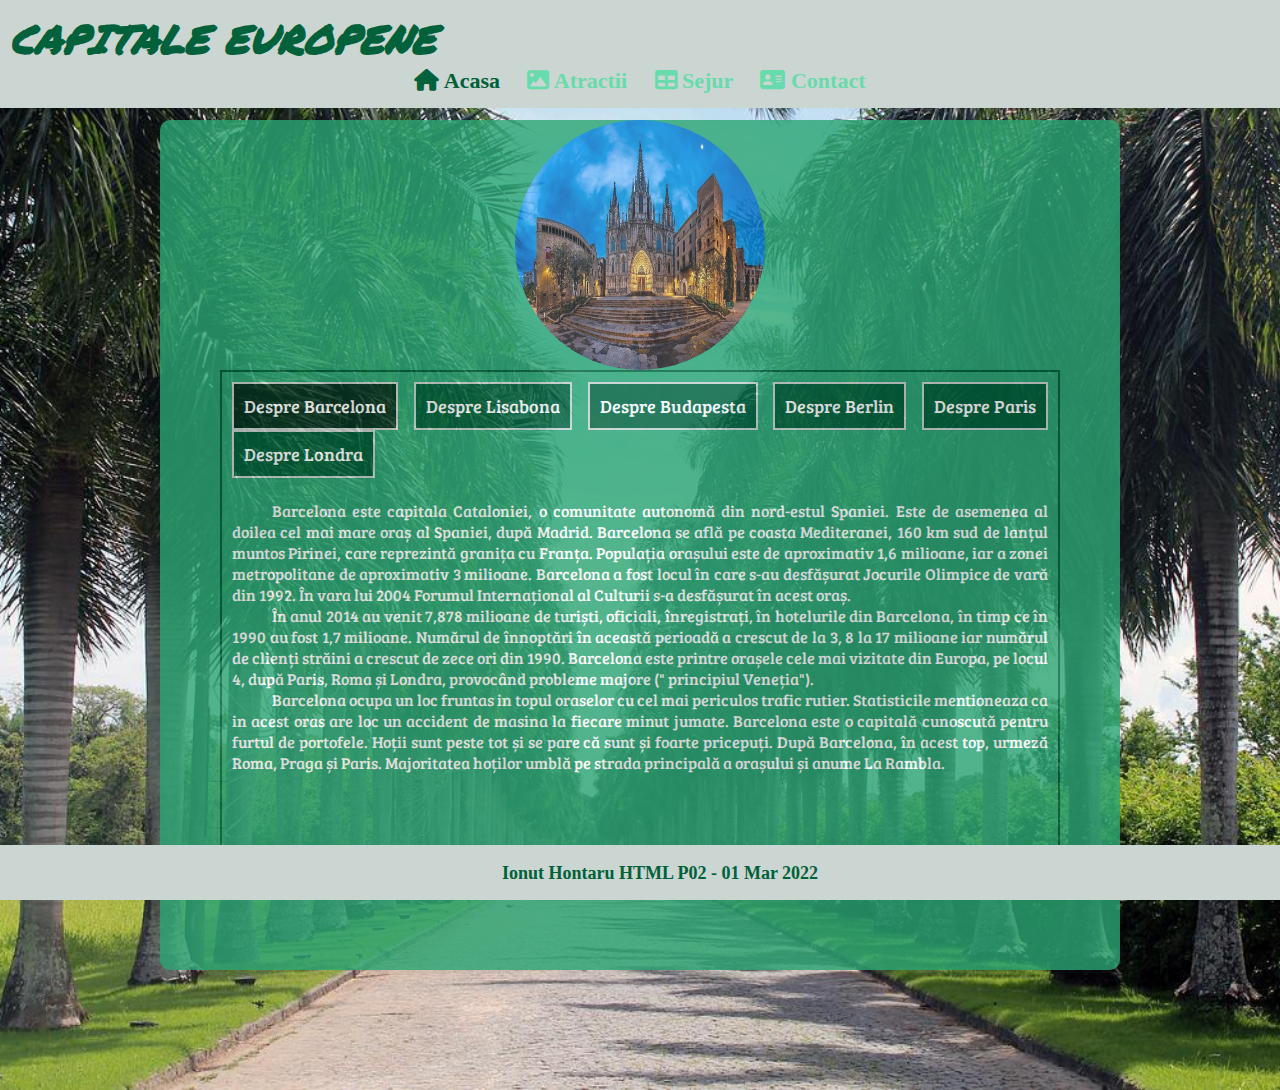
==== commit ffaf1692: "Add files via upload" ====
--- a/proiect-html/index.html
+++ b/proiect-html/index.html
@@ -17,7 +17,7 @@
 </head>
 <body class="index-body">
     <header>
-        <div class="logo">Curs HTML & CSS</div>
+        <div class="logo">Capitale europene</div>
         <nav class="menu">
             <ul class="menu-ul">
                 <li>
@@ -48,236 +48,270 @@
         <div class="slider">
             <div class="slider-animation">
                 <div class="images">
-                    <img src="img/pag.index/barcelona.jpg" alt="Barcelona">
-                </div>
-                <div class="images">
-                    <img src="img/pag.index/lisabona.jpg" alt="Lisabona">
-                </div>
-                <div class="images">
-                    <img src="img/pag.index/budapesta.jpg" alt="Budapesta">
-                </div>
-                <div class="images">
-                    <img src="img/pag.index/berlin.jpg" alt="Berlin">
-                </div>
-                <div class="images">
-                    <img src="img/pag.index/paris.jpg" alt="Paris">
-                </div>
-                <div class="images">
-                    <img src="img/pag.index/londra.jpg" alt="Londra">
-                </div>
-                <div class="images">
-                    <img src="img/pag.index/barcelona.jpg" alt="Barcelona">
+                    <img src="img/pag.images/elgotic.jpg" alt="Barcelona">
+                </div>
+                <div class="images">
+                    <img src="img/pag.images/Alfama.jpg" alt="Lisabona">
+                </div>
+                <div class="images">
+                    <img src="img/pag.images/palatulparlamentului.jpg" alt="Budapesta">
+                </div>
+                <div class="images">
+                    <img src="img/pag.images/TurnulBerlin.jpg" alt="Berlin">
+                </div>
+                <div class="images">
+                    <img src="img/pag.images/TurnulEiffel.jpg" alt="Paris">
+                </div>
+                <div class="images">
+                    <img src="img/pag.images/londoneye.jpg" alt="Londra">
+                </div>
+                <div class="images">
+                    <img src="img/pag.images/elgotic.jpg" alt="Barcelona">
                 </div>
             </div>
         </div>
-        <div class="information">
-            <hr>
-            <h3>Despre Barcelona</h3>
-            <div class="barcelona">
-                <div>
-                    Barcelona este capitala Cataloniei, o comunitate autonomă 
-                    din nord-estul Spaniei. Este de asemenea al doilea cel mai 
-                    mare oraș al Spaniei, după Madrid. Barcelona se află pe 
-                    coasta Mediteranei, 160 km sud de lanțul muntos Pirinei, 
-                    care reprezintă granița cu Franța. Populația orașului este 
-                    de aproximativ 1,6 milioane, iar a zonei metropolitane de 
-                    aproximativ 3 milioane. Barcelona a fost locul în care s-au 
-                    desfășurat Jocurile Olimpice de vară din 1992. În vara lui 
-                    2004 Forumul Internațional al Culturii s-a desfășurat în 
-                    acest oraș.
-                </div>
-                <div>
-                    În anul 2014 au venit 7,878 milioane de turiști, oficiali, 
-                    înregistrați, în hotelurile din Barcelona, în timp ce în 
-                    1990 au fost 1,7 milioane. Numărul de înnoptări în această 
-                    perioadă a crescut de la 3,8 la 17 milioane iar numărul de 
-                    clienți străini a crescut de zece ori din 1990. Barcelona 
-                    este printre orașele cele mai vizitate din Europa, pe locul 
-                    4, după Paris, Roma și Londra, provocând probleme majore (&
-                    quot;principiul Veneția&quot;).
-                </div>
-                <div>
-                    Barcelona ocupa un loc funtas in topul oraselor cu cel mai 
-                    periculos trafic rutier. Statisticile mentioneaza ca in 
-                    acest oras are loc un accident de masina la fiecare minut 
-                    jumate. Barcelona este o capitală cunoscută pentru furtul 
-                    de portofele. Hoții sunt peste tot și se pare că sunt și 
-                    foarte pricepuți. După Barcelona, în acest top, urmeză 
-                    Roma, Praga și Paris. Majoritatea hoților umblă pe strada 
-                    principală a orașului și anume La Rambla. Totuși, trebuie 
-                    să fii atent în orice loc ai fi. Îți pot fura banii sau 
-                    lucrurile pe plajă, în transportul public sau chiar din 
-                    camera hotelului.
-                </div>
-            </div>
-            <hr>
-            <h3>Despre Lisabona</h3>
-            <div class="lisabona">
-                <div>
-                    Lisabona (în portugheză Lisboa) este capitala Portugaliei 
-                    și are 544,851 locuitori (2.900.000 în zona metropolitană, 
-                    27% din populația țării) conform statisticilor din anul 
-                    2021. Este plasată pe coasta de vest a țării, la Oceanul 
-                    Atlantic, unde râul Tejo (Tagus), se varsă în ocean. Inima 
-                    orașului este „Baixa” sau „Orașul de Jos”, zonă unde se 
-                    află Castelul São Jorge și Catedrala Santa Maria Maior. Cel 
-                    mai vechi cartier al orașului este Alfama, aproape de râul 
-                    Tejo.
-                </div>
-                <div>
-                    Lisabona este orașul cel mai bogat din Portugalia cu un PIB 
-                    pc superior mediei europene. Portul din Lisabona este cel 
-                    mai activ a coastei atlantice europene. Echipat cu trei 
-                    canale pentru bărci turistice: Alcantara, Rocha Conde 
-                    Obidos și Santa Apolónia.
-                </div>
-                <div>
-                    Lisabona este o destinație plină de culoare și vibrantă. 
-                    Renumit pentru dispoziția sa caldă și însorită, orașul este 
-                    binecuvântat cu o bogăție de monumente istorice, muzee de 
-                    clasă mondială și o serie de alte lucruri fabuloase de 
-                    făcut, care pot fi ușor lucrate într-un singur itinerar sau 
-                    mai multe zile . Puteți explora străzile înguste ale 
-                    cartierului vechi, vă puteți plimba pe promenada 
-                    malului râului sau vă puteți plimba prin parcuri și grădini 
-                    pline de verdeață. 
-                </div>
-            </div>
-            <hr>
-            <h3>Despre Budapesta</h3>
-            <div class="budapesta">
-                <div>
-                    Budapesta este capitala Ungariei. Orașul este situat pe 
-                    ambele maluri ale Dunării. În partea de est a Dunării se 
-                    află Pesta, care ocupă două treimi din suprafață, iar pe 
-                    partea de vest se află Buda, cealaltă treime a orașului. 
-                    Budapesta are cca. 1,7 milioane de locuitori (est. 1999).
-                </div>
-                <div>
-                    În zilele noastre Budapesta apare ca o capitală renăscută, 
-                    ce abundă de monumente și construcții străvechi. Pe 
-                    terenurile rămase goale încă din vremea războaielor s-au 
-                    construit bănci și case de birouri moderne, dar s-a avut 
-                    grijă de aspectul combinării lor cu clădirile de la 
-                    începutul secolului XX. sau și mai vechi.
-                </div>
-                <div>
-                    Pe aria budapestană a Dunării se află trei insule. Dintre 
-                    acestea cea mai mare este Insula Csepel din sudul orașului, 
-                    partea nordică a acestuia constituind sectorul al XXI-lea, 
-                    a cărui nume oficial este și Csepel, exact ca numele 
-                    insulei. Ca mărime este urmat de Insula Margareta, cu multe 
-                    bogății istorice, iar cea mai mică ca mărime este Insula 
-                    Óbudei, zisă și Hajógyári-sziget (Insula șantierului naval)
-                    . În imediata vecinătate spre nord a zonei admistrative a 
-                    orașului este Insula Szentendrei, care ține până Dunakanyar 
-                    (Curbura Dunării).
-                </div>
-            </div>
-            <hr>
-            <h3>Despre Berlin</h3>
-            <div class="berlin">
-                <div>
-                    Berlin este capitala Germaniei, fiind cel mai mare oraș al 
-                    țării cu aproximativ 3,4 milioane de locuitori și acoperind 
-                    o suprafață de aproximativ 892 km². Berlinul este, în 
-                    același timp, și unul din cele 16 landuri federale, având 
-                    guvern de land propriu, numit „Senat”. Poziția sa pe hartă 
-                    este aidoma unei insule înconjurată complet de landul 
-                    Brandenburg. Este traversat de râurile Spree și Havel.
-                </div>
-                <div>
-                    Berlin este situat în nord-estul Germaniei, pe un teritoriu 
-                    cu regiuni păduroase mlăștinoase, cu o topografie în primul 
-                    rând netedă, parte a vastei Câmpii a Europei de Nord, ce se 
-                    întinde din nordul Franței până în vestul Rusiei. 
-                </div>
-                <div>
-                    Infrastructura transportului Berlinului este foarte 
-                    complexă, asigurând o gamă diversă de mobilitate urbană.
-                    Un număr de 979 poduri traversează 197 km (122 mi) de 
-                    căi navigabile din interiorul orașului. 5.422 km (3.369 mi) 
-                    de drumuri trec prin Berlin, din care 77 km (48 mi) sunt 
-                    autostrăzi („Autobahn”).[127] În 2013, 1.344 milioane de 
-                    autovehicule au fost înregistrate în oraș. Cu 377 
-                    mașini per 1000 de rezidenți în 2013 (570/1000 în Germania, 
-                    Berlin ca oraș global occidental are unul dintre cele mai 
-                    mici numere de mașini per capita. 
-                </div>
-            </div>
-            <hr>
-            <h3>Despre Paris</h3>
-            <div class="paris">
-                <div>
-                    Paris este capitala și cel mai mare oraș din Franța. Orașul 
-                    este traversat de fluviul Sena, în nordul Franței, în 
-                    mijlocul regiunii Île-de-France (cunoscută și ca regiunea 
-                    Paris). Orașul în limitele sale administrative (cele 20 de 
-                    arondismente) este în mare parte neschimbat din anul 1860, 
-                    având o populație de 2.211.297 locuitori (ianuarie 2008), 
-                    iar zona metropolitană Paris are o populație de 12.089.098 
-                    locuitori (ianuarie 2008). Este una dintre cele mai 
-                    populate zone metropolitane din Europa. Parisul a fost unul 
-                    dintre cele mai mari orașe ale lumii occidentale pentru 
-                    aproape 1000 de ani, înainte de secolul al XIX-lea și cel 
-                    mai mare oraș din lume între secolele XVI-XIX.
-                </div>
-                <div>
-                    Parisul este astăzi unul dintre cele mai mari centre 
-                    economice și culturale din lume, iar influența sa politică, 
-                    educativă, divertisment, mass-media, modă, știință și arte 
-                    contribuie la considerarea sa drept unul dintre cele mai 
-                    importante orașe din lume.
-                </div>
-                <div>
-                    Parisul este deservit de două aeroporturi: Orly, la sud de 
-                    Paris, și Charles de Gaulle, la nord de Paris, situat în 
-                    localitatea Roissy-en-France, unite de linia B a rețelei 
-                    RER. Parisul este dotat cu o rețea densă de metrou, numit 
-                    Métro. De asemenea, orașul este străbătut de RER (Rețeaua 
-                    Expresă Regională), ce face legătura între diferitele 
-                    departamente din jur, și în zonele periferice de tramvai. 
-                    În plus există o rețea de căi ferate: din cele 6 gări 
-                    pariziene pleacă zilnic trenuri pentru navetiști, trenuri 
-                    naționale și TGV-uri (Train à Grande Vitesse) (numit Thalys 
-                    sau Eurostar pentru Belgia, Olanda, Germania, respectiv 
-                    Marea Britanie).
-                </div>
-            </div>
-            <hr>
-            <h3>Despre Londra</h3>
-            <div class="londra">
-                <div>
-                    Londra (în engleză London) este capitala Angliei și a 
-                    Regatului Unit. Este cel mai important centru politic, 
-                    financiar (datorită City-ului), cultural și artistic al 
-                    Regatului Unit, și unul dintre cele mai importante orașe 
-                    ale lumii, fiind, alături de New York, singurul oraș global 
-                    Alpha++. Bursa de Valori a Londrei este cea mai mare din 
-                    Europa, printre cele mai mari din lume și cel mai relevant 
-                    indicator al pieței monetare la nivel mondial.
-                </div>
-                <div>
-                    Populația Londrei este de 7.421.229 locuitori (la 1 
-                    ianuarie 2005) în Londra Mare, cărora li se adaugă alte 
-                    câteva milioane din zona metropolitană. Există o imensă 
-                    diversitate de etnii, culturi și religii, Londra fiind unul 
-                    din cele mai cosmopolite orașe din Europa și din lume. Aici 
-                    locuiesc, permanent sau temporar, mulți dintre cei mai 
-                    bogați oameni ai lumii.
-                </div>
-                <div>
-                    Rețeaua de transport public, administrată de Transportul 
-                    pentru Londra (TfL), este una dintre cele mai extinse din 
-                    lume, dar se confruntă cu probleme de congestie și 
-                    fiabilitate. Un program mare de investiții de 7 miliarde de 
-                    lire sterline (10 miliarde de euro) vizează îmbunătățirea 
-                    acestei situații. Londra a fost apreciată ca orașul cu cel 
-                    mai bun transport public. Ciclismul este un mod din ce în 
-                    ce mai popular pentru a te plimba în jurul Londrei.
-                </div>
-            </div>
-        </div>
+        <ul class="information">
+            <li class="li-city">
+                <input type="radio" class="input-city" id="c1" name="barcelona" checked>
+                <label for="c1" class="label-city">
+                    Despre Barcelona
+                </label>
+                <div class="index-city">
+                    <div class="indent">
+                        Barcelona este capitala Cataloniei, o 
+                        comunitate autonomă din nord-estul Spaniei. Este de 
+                        asemenea al doilea cel mai mare oraș al Spaniei, după 
+                        Madrid. Barcelona se află pe coasta Mediteranei, 160 km 
+                        sud de lanțul muntos Pirinei, care reprezintă granița 
+                        cu Franța. Populația orașului este de aproximativ 1,6 
+                        milioane, iar a zonei metropolitane de aproximativ 3 
+                        milioane. Barcelona a fost locul în care s-au 
+                        desfășurat Jocurile Olimpice de vară din 1992. În vara 
+                        lui 2004 Forumul Internațional al Culturii s-a 
+                        desfășurat în acest oraș.
+                    </div>
+                    <div class="indent">
+                        În anul 2014 au venit 7,878 milioane 
+                        de turiști, oficiali, înregistrați, în hotelurile din 
+                        Barcelona, în timp ce în 1990 au fost 1,7 milioane. 
+                        Numărul de înnoptări în această perioadă a crescut de 
+                        la 3, 8 la 17 milioane iar numărul de clienți străini a 
+                        crescut de zece ori din 1990. Barcelona este printre 
+                        orașele cele mai vizitate din Europa, pe locul 4, după 
+                        Paris, Roma și Londra, provocând probleme majore (&quot;
+                        principiul Veneția&quot;).
+                    </div>
+                    <div class="indent">
+                        Barcelona ocupa un loc fruntas in topul 
+                        oraselor cu cel mai periculos trafic rutier. 
+                        Statisticile mentioneaza ca in acest oras are loc un 
+                        accident de masina la fiecare minut jumate. Barcelona 
+                        este o capitală cunoscută pentru furtul de portofele. 
+                        Hoții sunt peste tot și se pare că sunt și foarte 
+                        pricepuți. După Barcelona, în acest top, urmeză Roma, 
+                        Praga și Paris. Majoritatea hoților umblă pe strada 
+                        principală a orașului și anume La Rambla. 
+                    </div>
+                </div>
+            </li>
+            <li class="li-city">
+                <input type="radio" class="input-city" id="c2" name="barcelona">
+                <label for="c2" class="label-city">
+                    Despre Lisabona
+                </label>
+                <div class="index-city">
+                    <div class="indent">
+                        Lisabona este orașul cel mai bogat din Portugalia cu un 
+                        PIB pc superior mediei europene. Portul din Lisabona 
+                        este cel mai activ a coastei atlantice europene. 
+                        Echipat cu trei canale pentru bărci turistice: 
+                        Alcantara, Rocha Conde Obidos și Santa Apolónia.
+                    </div>
+                    <div class="indent">
+                        Lisabona (în portugheză Lisboa) este capitala 
+                        Portugaliei și are 544,851 locuitori (2.900.000 în zona 
+                        metropolitană, 27% din populația țării) conform 
+                        statisticilor din anul 2021. Este plasată pe coasta de 
+                        vest a țării, la Oceanul Atlantic, unde râul Tejo 
+                        (Tagus), se varsă în ocean. Inima orașului este „Baixa” 
+                        sau „Orașul de Jos”, zonă unde se află Castelul São 
+                        Jorge și Catedrala Santa Maria Maior. Cel mai vechi 
+                        cartier al orașului este Alfama, aproape de râul Tejo.
+                    </div>
+                    <div class="indent">
+                        Lisabona este o destinație plină de culoare și 
+                        vibrantă. Renumit pentru dispoziția sa caldă și 
+                        însorită, orașul este binecuvântat cu o bogăție de 
+                        monumente istorice, muzee de clasă mondială și o serie 
+                        de alte lucruri fabuloase de făcut, care pot fi ușor 
+                        lucrate într-un singur itinerar sau mai multe zile . 
+                        Puteți explora străzile înguste ale cartierului vechi, 
+                        vă puteți plimba pe promenada malului râului sau vă 
+                        puteți plimba prin parcuri și grădini pline de 
+                        verdeață. 
+                    </div>
+                </div>
+            </li>
+            <li class="li-city">
+                <input type="radio" class="input-city" id="c3" name="barcelona">
+                <label for="c3" class="label-city">
+                    Despre Budapesta
+                </label>
+                <div class="index-city">
+                    <div class="indent">
+                        Budapesta este capitala Ungariei. Orașul este situat pe 
+                        ambele maluri ale Dunării. În partea de est a Dunării 
+                        se află Pesta, care ocupă două treimi din suprafață, 
+                        iar pe partea de vest se află Buda, cealaltă treime a 
+                        orașului. Budapesta are cca. 1,7 milioane de locuitori 
+                        (est. 1999).
+                    </div>
+                    <div class="indent">
+                        În zilele noastre Budapesta apare ca o capitală 
+                        renăscută, ce abundă de monumente și construcții 
+                        străvechi. Pe terenurile rămase goale încă din vremea 
+                        războaielor s-au construit bănci și case de birouri 
+                        moderne, dar s-a avut grijă de aspectul combinării lor 
+                        cu clădirile de la începutul secolului XX. sau și mai 
+                        vechi.
+                    </div>
+                    <div class="indent">
+                        Pe aria budapestană a Dunării se află trei insule. 
+                        Dintre acestea cea mai mare este Insula Csepel din 
+                        sudul orașului, partea nordică a acestuia constituind 
+                        sectorul al XXI-lea, a cărui nume oficial este și 
+                        Csepel, exact ca numele insulei. Ca mărime este urmat 
+                        de Insula Margareta, cu multe bogății istorice, iar cea 
+                        mai mică ca mărime este Insula Óbudei, zisă și 
+                        Hajógyári-sziget (Insula șantierului naval). În 
+                        imediata vecinătate spre nord a zonei admistrative a 
+                        orașului este Insula Szentendrei, care ține pân(Curbura 
+                        Dunării).
+                    </div>
+                </div>
+            </li>
+            <li class="li-city">
+                <input type="radio" class="input-city" id="c4" name="barcelona">
+                <label for="c4" class="label-city">
+                    Despre Berlin
+                </label>
+                <div class="index-city">
+                    <div class="indent">
+                        Berlin este capitala Germaniei, fiind cel mai mare oraș 
+                        al țării cu aproximativ 3,4 milioane de locuitori și 
+                        acoperind o suprafață de aproximativ 892 km². Berlinul 
+                        este, în același timp, și unul din cele 16 landuri 
+                        federale, având guvern de land propriu, numit „Senat”. 
+                        Poziția sa pe hartă este aidoma unei insule înconjurată 
+                        complet de landul Brandenburg. Este traversat de 
+                        râurile Spree și Havel.
+                    </div>
+                    <div class="indent">
+                        Berlin este situat în nord-estul Germaniei, pe un 
+                        teritoriu cu regiuni păduroase mlăștinoase, cu o 
+                        topografie în primul rând netedă, parte a vastei Câmpii 
+                        a Europei de Nord, ce se întinde din nordul Franței 
+                        până în vestul Rusiei. 
+                    </div>
+                    <div class="indent">
+                        Infrastructura transportului Berlinului este foarte 
+                        complexă, asigurând o gamă diversă de mobilitate urbană.
+                        Un număr de 979 poduri traversează 197 km (122 mi) de 
+                        căi navigabile din interiorul orașului. 5.422 km (3.369 
+                        mi) de drumuri trec prin Berlin, din care 77 km (48 mi) 
+                        sunt autostrăzi („Autobahn”).[127] În 2013, 1.344 
+                        milioane de autovehicule au fost înregistrate în oraș. 
+                        Cu 377 mașini per 1000 de rezidenți în 2013 (570/1000 
+                        în Germania, Berlin ca oraș global occidental are unul 
+                        dintre cele mai mici numere de mașini per capita. 
+                    </div>
+                </div>
+            </li>
+            <li class="li-city">
+                <input type="radio" class="input-city" id="c5" name="barcelona">
+                <label for="c5" class="label-city">
+                    Despre Paris
+                </label>
+                <div class="index-city">
+                    <div class="indent">
+                        Parisul este astăzi unul dintre cele mai mari centre 
+                        economice și culturale din lume, iar influența sa 
+                        politică, educativă, divertisment, mass-media, modă, 
+                        știință și arte contribuie la considerarea sa drept 
+                        unul dintre cele mai importante orașe din lume.
+                    </div>
+                    <div class="indent">
+                        Paris este capitala și cel mai mare oraș din Franța. 
+                        Orașul este traversat de fluviul Sena, în nordul 
+                        Franței, în mijlocul regiunii Île-de-France (cunoscută 
+                        și ca regiunea Paris). Orașul în limitele sale 
+                        administrative (cele 20 de arondismente) este în mare 
+                        parte neschimbat din anul 1860, având o populație de 2.
+                        211.297 locuitori (ianuarie 2008), iar zona 
+                        metropolitană Paris are o populație de 12.089.098 
+                        locuitori (ianuarie 2008). Este una dintre cele mai 
+                        populate zone metropolitane din Europa. Parisul a fost 
+                        unul dintre cele mai mari orașe ale lumii occidentale 
+                        pentru aproape 1000 de ani, înainte de secolul al 
+                        XIX-lea și cel mai mare oraș din lume între secolele 
+                        XVI-XIX.
+                    </div>
+                    <div class="indent">
+                        Parisul este deservit de două aeroporturi: Orly, la sud 
+                        de Paris, și Charles de Gaulle, la nord de Paris, 
+                        situat în localitatea Roissy-en-France, unite de linia 
+                        B a rețelei RER. Parisul este dotat cu o rețea densă de 
+                        metrou, numit Métro. De asemenea, orașul este străbătut 
+                        de RER (Rețeaua Expresă Regională), ce face legătura 
+                        între diferitele departamente din jur, și în zonele 
+                        periferice de tramvai. În plus există o rețea de căi 
+                        ferate: din cele 6 gări pariziene pleacă zilnic trenuri 
+                        pentru navetiști, trenuri naționale și TGV-uri (Train à 
+                        Grande Vitesse) (numit Thalys sau Eurostar pentru 
+                        Belgia, Olanda, Germania, respectiv Marea Britanie).
+                    </div>
+                </div>
+            </li>
+            <li class="li-city">
+                <input type="radio" class="input-city" id="c6" name="barcelona">
+                <label for="c6" class="label-city">
+                    Despre Londra
+                </label>
+                <div class="index-city">
+                    <div class="indent">
+                        Londra (în engleză London) este capitala Angliei și a 
+                        Regatului Unit. Este cel mai important centru politic, 
+                        financiar (datorită City-ului), cultural și artistic al 
+                        Regatului Unit, și unul dintre cele mai importante 
+                        orașe ale lumii, fiind, alături de New York, singurul 
+                        oraș global Alpha++. Bursa de Valori a Londrei este cea 
+                        mai mare din Europa, printre cele mai mari din lume și 
+                        cel mai relevant indicator al pieței monetare la nivel 
+                        mondial.
+                    </div>
+                    <div class="indent">
+                        Populația Londrei este de 7.421.229 locuitori (la 1 
+                        ianuarie 2005) în Londra Mare, cărora li se adaugă alte 
+                        câteva milioane din zona metropolitană. Există o imensă 
+                        diversitate de etnii, culturi și religii, Londra fiind 
+                        unul din cele mai cosmopolite orașe din Europa și din 
+                        lume. Aici locuiesc, permanent sau temporar, mulți 
+                        dintre cei mai bogați oameni ai lumii.
+                    </div>
+                    <div class="indent">
+                        Rețeaua de transport public, administrată de 
+                        Transportul pentru Londra (TfL), este una dintre cele 
+                        mai extinse din lume, dar se confruntă cu probleme de 
+                        congestie și fiabilitate. Un program mare de investiții 
+                        de 7 miliarde de lire sterline (10 miliarde de euro) 
+                        vizează îmbunătățirea acestei situații. Londra a fost 
+                        apreciată ca orașul cu cel mai bun transport public. 
+                        Ciclismul este un mod din ce în ce mai popular pentru a 
+                        te plimba în jurul Londrei.
+                    </div>
+                </div>
+            </li>
+        </ul>
     </main>
 <footer>
     <ul class="footer">    
--- a/proiect-html/css/styles.css
+++ b/proiect-html/css/styles.css
@@ -11,13 +11,13 @@
 }
 
 @font-face {
-    font-family: Permanent_Marker;
-    src: url(/fonts/Permanent_Marker/PermanentMarker-Regular.ttf);
+    font-family: 'Permanent_Marker';
+    src: url(../fonts/Permanent_Marker/PermanentMarker-Regular.ttf);
 }
 
 @font-face {
-    font-family: Bree_Serif;
-    src: url(/fonts/Bree_Serif/BreeSerif-Regular.ttf);
+    font-family: 'Bree_Serif';
+    src: url(../fonts/Bree_Serif/BreeSerif-Regular.ttf);
 }
 
 header {
@@ -34,7 +34,7 @@
 body {
     margin: 0;
     background-color: var(--c7);
-    font-family: Bree_Serif;
+    font-family: 'Bree_Serif', "Arial", cursive;
 }
 
 .index-body {
@@ -45,7 +45,8 @@
 
 .logo {
     font: bold italic 40px permanent_marker, cursive;
-    color: var(--c2);
+    color: var(--c4);
+    text-transform: uppercase;
 }
 
 .menu {
@@ -101,10 +102,13 @@
     border-radius: 10px;
     margin: 120px auto;
     width: 75%;
+    height: 650px;
     opacity: 0.8;
+    z-index: 10;
 }
 
 footer {
+    display: block;
     position: fixed;
     font: bold 18px "Times New Roman";
     bottom: 0;
@@ -137,7 +141,7 @@
     padding: 0;
     width: 1750px;
     height: 250px;
-    animation: slider 10s linear infinite;
+    animation: slider 20s linear infinite;
 }
 
 .images {
@@ -168,9 +172,9 @@
     padding-bottom: 50px;
 }
 
-.information div {
+.indent {
     text-indent: 40px;
-}
+} 
 
 .information h3 {
     color: #053320;
@@ -277,8 +281,6 @@
     padding: 0;
 }
 
-/* de schimbat font tabel + title-table */
-
 tr td {
     height: 160px;
 }
@@ -326,32 +328,32 @@
 }
 
 .img1 {
-     background-image: url(../img/barcelona.jpg);
+     background-image: url(../img/pag.index/barcelona.jpg);
      background-size: 256px 182px;
 }
 
 .img2 {
-    background-image: url(../img/lisbo.jpg);
+    background-image: url(../img/pag.index/lisabona.jpg);
     background-size: 256px 182px;
 }
 
 .img3 {
-    background-image: url(../img/budapest.jpg);
+    background-image: url(../img/pag.index/budapesta.jpg);
     background-size: 256px 182px;
 }
 
 .img4 {
-    background-image: url(../img/berlin.jpg);
+    background-image: url(../img/pag.index/berlin.jpg);
     background-size: 256px 182px;
 }
 
 .img5 {
-    background-image: url(../img/paris.jpg);
+    background-image: url(../img/pag.index/paris.jpg);
     background-size: 256px 182px;
 }
 
 .img6 {
-    background-image: url(../img/londra.jpg);
+    background-image: url(../img/pag.index/londra.jpg);
     background-size: 256px 182px;
 }
 
@@ -430,19 +432,19 @@
 }
 
 .contact-fb:hover {
-    transform: scale(1.5);
+    transform: scale(1.1);
     background-color: rgb(105, 118, 194);
     border-radius: 30px;
 }
 
 .contact-wp:hover {
-    transform: scale(1.5);
+    transform: scale(1.1);
     background-color: rgb(88, 138, 88);
     border-radius: 30px;
 }
 
 .contact-gm:hover {
-    transform: scale(1.5);
+    transform: scale(1.1);
     background-color: rgb(160, 91, 91);
     border-radius: 30px;
 }
@@ -513,4 +515,144 @@
 input:hover,
 textarea:hover {
     background-color: rgb(190, 190, 190);
+}
+
+
+.information {
+    list-style-type: none;
+    height: 310px;
+    position: relative;
+    border: 2px solid var(--c4);
+    padding: 10px;
+}
+
+.li-city {
+    display: inline-block;
+    border: 2px solid var(--c1);
+    background-color: var(--c4);
+}
+
+.label-city {
+    display: block;
+    padding: 10px;
+}
+
+.label-city:hover {
+    background-color: var(--c1);
+    color: var(--c4);
+    border: 2px solid var(--c4);
+}
+
+.input-city:checked ~ .label-city{
+    background-color: var(--c5);
+    color: #fff;
+}
+
+.index-city {
+    position: absolute;
+    top: 18px;
+    left: 0;
+    padding: 10px;
+    display: none;
+    margin-top: 45px;
+}
+
+.label-city {
+    cursor: pointer;
+    font-size: 18px;
+}
+
+.input-city:checked ~ .index-city {
+    display: block;
+}
+
+.input-city {
+    display: none;
+}
+
+@media (max-width: 1550px) {
+    .information {
+        height: 380px;
+    }
+
+    .index-main {
+        height: 750px;
+    }
+}
+
+@media (max-width: 1450px) {
+    .label-city div {
+        width: 200px;
+    }
+
+    .index-city {
+        margin-top: 100px;
+    }
+
+    .information {
+        height: 500px;
+    }
+
+    .index-main {
+        height: 850px;
+    }
+}
+
+@media (max-width: 1100px) {
+    .label-city div {
+        width: 150px;
+    }
+
+    .information {
+        height: 600px;
+    }
+
+    .index-main {
+        height: 950px;
+    }
+}
+
+@media (max-width: 860px) {
+    .index-city {
+        margin-top: 130px;
+    }
+    
+    .index-main {
+        width: 65%;
+    }
+
+    .information {
+        height: 800px;
+    }
+
+    .index-main {
+        height: 1150px;
+    }
+}
+
+@media (max-width: 730px) {
+    .information {
+        height: 900px;
+    }
+
+    .index-main {
+        height: 1250px;
+    }
+}
+
+@media (max-width: 660px) {
+    .label-city div {
+        width: 100px;
+    }
+
+    .information {
+        height: 1100px;
+    }
+
+    .index-main {
+        height: 1450px;
+    }
+    .index-city {
+        margin-top: 230px;
+    }
 }